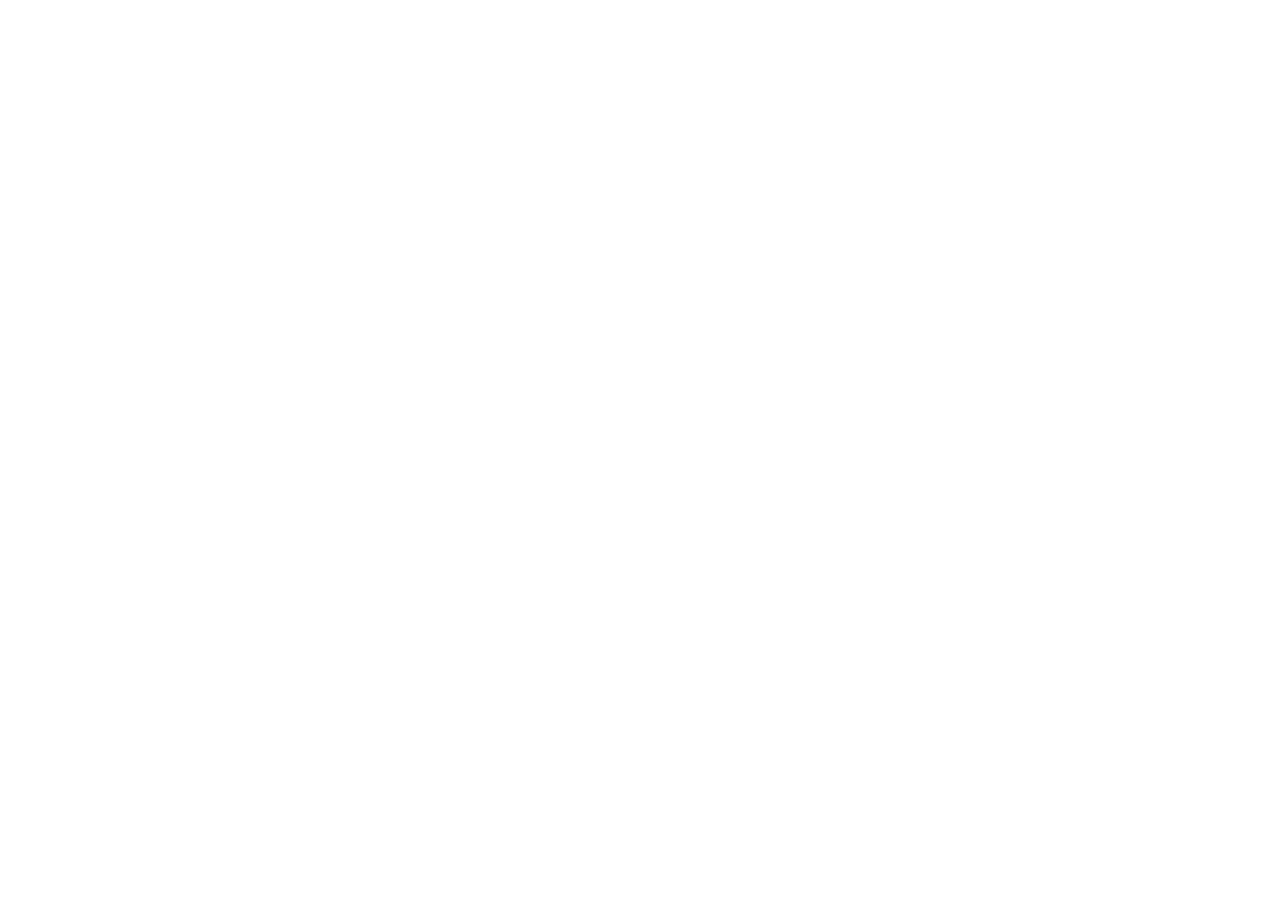
==== index.html @ 39fa0c73 "Deploying to gh-pages from @ Cheessse/goit-js-hw-10@026a6029e3662bc9d5eb3e58ee597f44a08bc25c 🚀" ====
<!DOCTYPE html>
<html lang="en">
  <head>
    <meta charset="UTF-8" />
    <link rel="icon" type="image/svg+xml" href="/goit-js-hw-10/favicon.svg" />
    <meta name="viewport" content="width=device-width, initial-scale=1.0" />
    <title>Document</title>
    <link rel="stylesheet" href="./css/styles.css" />
  </head>
  <body>

    <a href="./01-timer.html"></a>
    <a href="./02-snackbar.html"></a>

    <script src="./js/01-timer.js"></script>
    <script src="./js/02-snackbar.js"></script>
  </body>
</html>
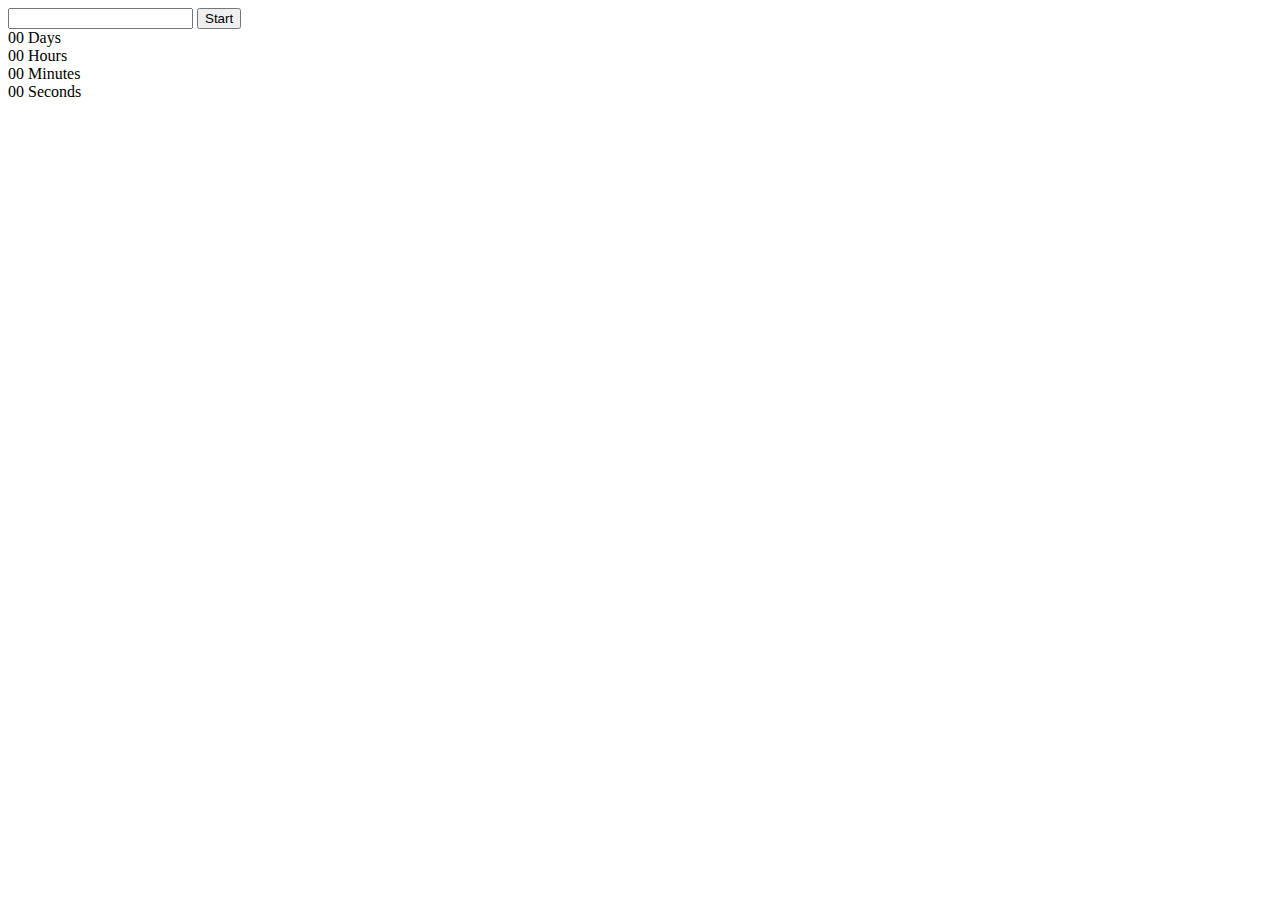
==== commit fd63ee76: "Deploying to gh-pages from @ Cheessse/goit-js-hw-10@87de757aee6943dc38068505dd8dd880e494d49c 🚀" ====
--- a/index.html
+++ b/index.html
@@ -5,14 +5,40 @@
     <link rel="icon" type="image/svg+xml" href="/goit-js-hw-10/favicon.svg" />
     <meta name="viewport" content="width=device-width, initial-scale=1.0" />
     <title>Document</title>
-    <link rel="stylesheet" href="./css/styles.css" />
+    
+    
+    <script type="module" crossorigin src="/goit-js-hw-10/assets/modulepreload-polyfill-ec808ebb.js"></script>
+    <script type="module" crossorigin src="/goit-js-hw-10/assets/vendor-651d7991.js"></script>
+    <script type="module" crossorigin src="/goit-js-hw-10/assets/1-timer-1a605239.js"></script>
+    <link rel="stylesheet" href="/goit-js-hw-10/assets/vendor-80d0dc0f.css">
+    <link rel="stylesheet" href="/goit-js-hw-10/assets/index-792b2468.css">
   </head>
   <body>
 
-    <a href="./01-timer.html"></a>
-    <a href="./02-snackbar.html"></a>
+    <input type="text" id="datetime-picker" />
+<button type="button" data-start>Start</button>
 
-    <script src="./js/01-timer.js"></script>
-    <script src="./js/02-snackbar.js"></script>
+<div class="timer">
+    <div class="field">
+        <span class="value" data-days>00</span>
+        <span class="label">Days</span>
+    </div>
+    <div class="field">
+        <span class="value" data-hours>00</span>
+        <span class="label">Hours</span>
+    </div>
+    <div class="field">
+        <span class="value" data-minutes>00</span>
+        <span class="label">Minutes</span>
+    </div>
+    <div class="field">
+        <span class="value" data-seconds>00</span>
+        <span class="label">Seconds</span>
+    </div>
+</div>
+
+    
+    
+
   </body>
 </html>
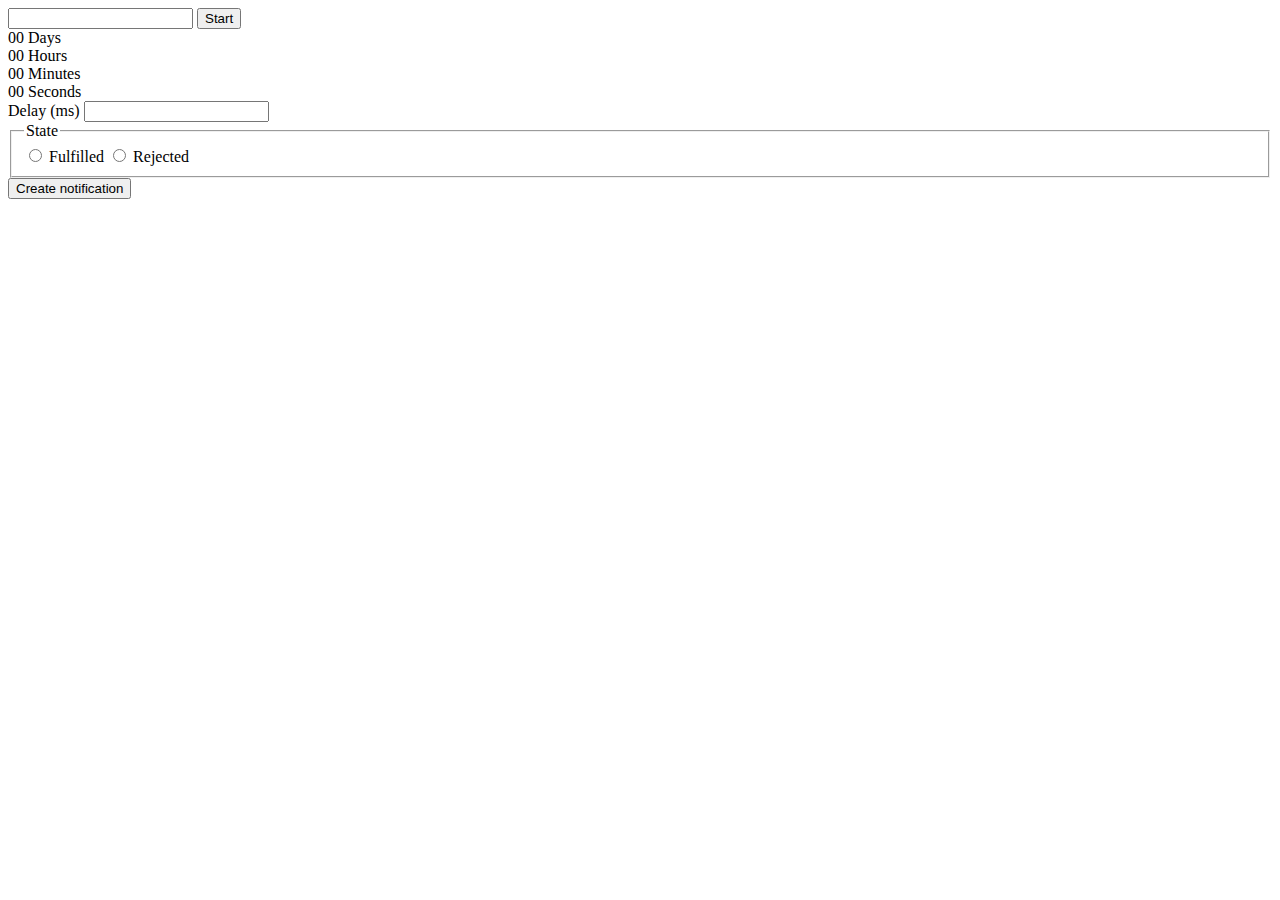
==== commit e4d7b5ee: "Deploying to gh-pages from @ Cheessse/goit-js-hw-10@357903a9963cba7ca8a339f4e452a0d6e6c32944 🚀" ====
--- a/index.html
+++ b/index.html
@@ -9,9 +9,10 @@
     
     <script type="module" crossorigin src="/goit-js-hw-10/assets/modulepreload-polyfill-ec808ebb.js"></script>
     <script type="module" crossorigin src="/goit-js-hw-10/assets/vendor-651d7991.js"></script>
-    <script type="module" crossorigin src="/goit-js-hw-10/assets/1-timer-1a605239.js"></script>
+    <script type="module" crossorigin src="/goit-js-hw-10/assets/1-timer-4930c53b.js"></script>
+    <script type="module" crossorigin src="/goit-js-hw-10/assets/2-snackbar-5506deff.js"></script>
     <link rel="stylesheet" href="/goit-js-hw-10/assets/vendor-80d0dc0f.css">
-    <link rel="stylesheet" href="/goit-js-hw-10/assets/index-792b2468.css">
+    <link rel="stylesheet" href="/goit-js-hw-10/assets/index-225334b6.css">
   </head>
   <body>
 
@@ -38,7 +39,29 @@
 </div>
 
     
-    
+    <form class="form">
+    <label>
+        Delay (ms)
+        <input type="number" name="delay" required />
+    </label>
+
+    <fieldset>
+        <legend>State</legend>
+        <label>
+            <input type="radio" name="state" value="fulfilled" required />
+            Fulfilled
+        </label>
+        <label>
+            <input type="radio" name="state" value="rejected" required />
+            Rejected
+        </label>
+    </fieldset>
+
+    <button type="submit">Create notification</button>
+</form>
+
+
+
 
   </body>
 </html>
